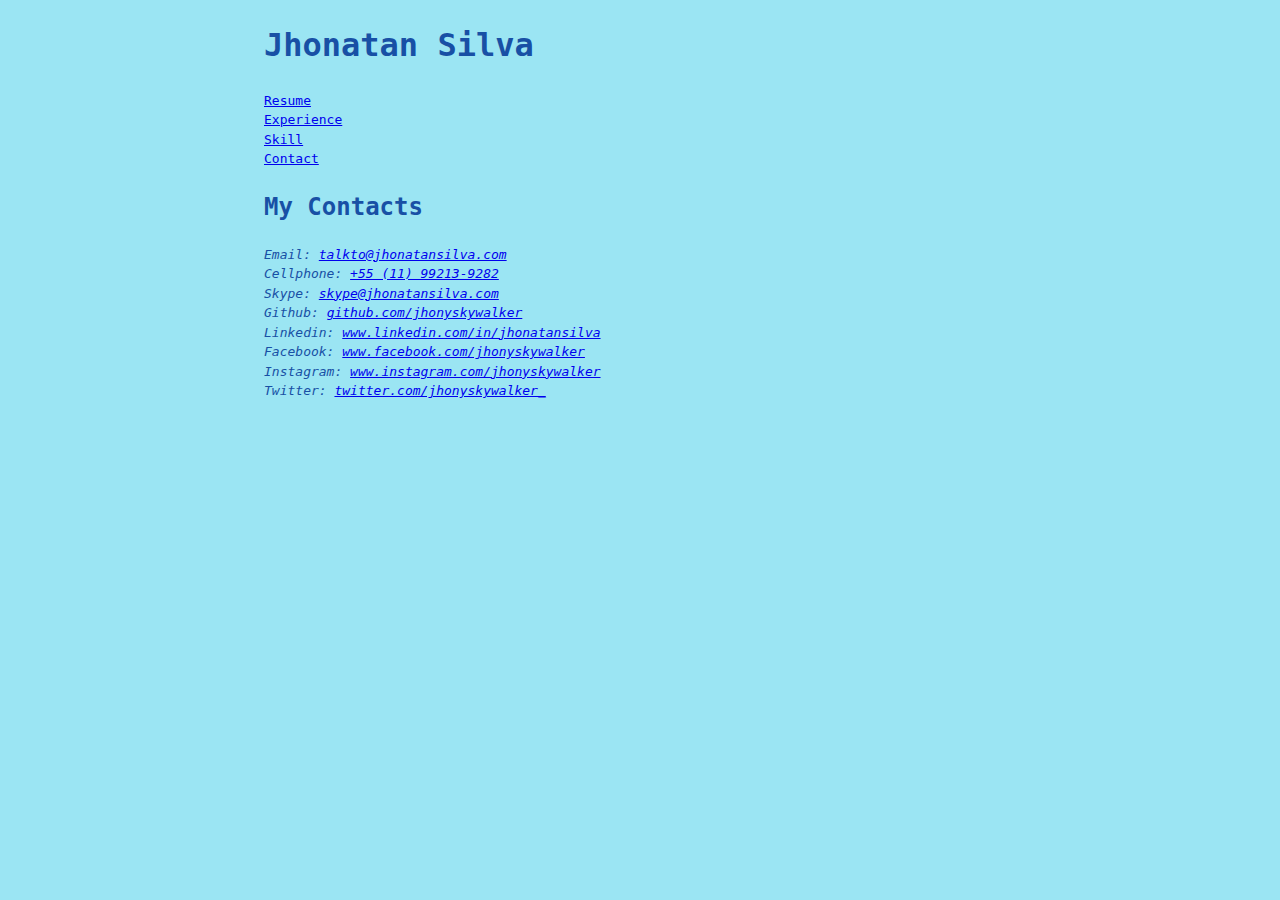
==== contact.html @ 3f1a5a71 "feat: base version" ====
<!DOCTYPE html>
<html>
  <head>
    <meta charset="utf-8">
    <meta http-equiv="X-UA-Compatible" content="IE=edge">
    <meta name="viewport" content="width=device-width, initial-scale=1.0">
    <link rel="stylesheet" type="text/css" href="base.css">
    <link rel="stylesheet" type="text/css" href="contact-list.css">
  </head>

  <body>
    <header class="container">
      <h1>Jhonatan Silva</h1>

      <ul>
        <li><a title="Resume" href="index.html">Resume</a></li>
        <li><a title="Experience" href="experience.html">Experience</a></li>
        <li><a title="Skill" href="skill.html">Skill</a></li>
        <li><a title="Contact" href="contact.html">Contact</a></li>
      </ul>
    </header>

    <section class="container">
      <h2>My Contacts</h2>
      <address class="contact-list">
        <ul>
          <li>Email: <a title="Email" href="mailto:talkto@jhonatansilva.com">talkto@jhonatansilva.com</a></li>
          <li>Cellphone: <a title="Cellphone" href="tellto:+55 (11) 99213-9282">+55 (11) 99213-9282</a></li>
          <li>Skype: <a title="Skype" href="skypeto:skype@jhonatansilva.com">skype@jhonatansilva.com</a></li>
          <li>Github: <a title="Github" href="https://github.com/jhonyskywalker" target="_blank">github.com/jhonyskywalker</a></li>
          <li>Linkedin: <a title="Linkedin" href="https://www.linkedin.com/in/jhonatansilva" target="_blank">www.linkedin.com/in/jhonatansilva</a></li>
          <li>Facebook: <a title="Facebook" href="https://www.facebook.com/jhonyskywalker" target="_blank">www.facebook.com/jhonyskywalker</a></li>
          <li>Instagram: <a title="Instagram" href="https://www.instagram.com/jhonyskywalker" target="_blank">www.instagram.com/jhonyskywalker</a></li>
          <li>Twitter: <a title="Twitter" href="https://twitter.com/jhonyskywalker_" target="_blank">twitter.com/jhonyskywalker_</a></li>
        </ul>
      </address>
    </section>
  </body>
</html>
---- base.css ----
* {
  box-sizing: border-box;
  position: relative;

  -moz-osx-font-smoothing: grayscale;
  -webkit-font-smoothing: antialiased;
  text-rendering: optimizeLegibility;

  -webkit-tap-highlight-color: transparent;

  font-family: monospace;

  line-height: 1.5;
}

body {
  background-color: #9be5f3;
  color: #1850a5;
}

h1 {
  font-size: 32px;
}

h2 {
  font-size: 24px;
}

ul {
  padding: 0;
  list-style: none;
}

.c-red {
  color: #E45A5E;
}

.container {
  max-width: 800px;
  margin: 0 auto;
  padding: 0 24px;
}
---- contact-list.css ----
@media only screen and (max-width: 600px) {
  .contact-list a {
    width: 100%;
    display: block;
    margin-bottom: 24px;
  }
}
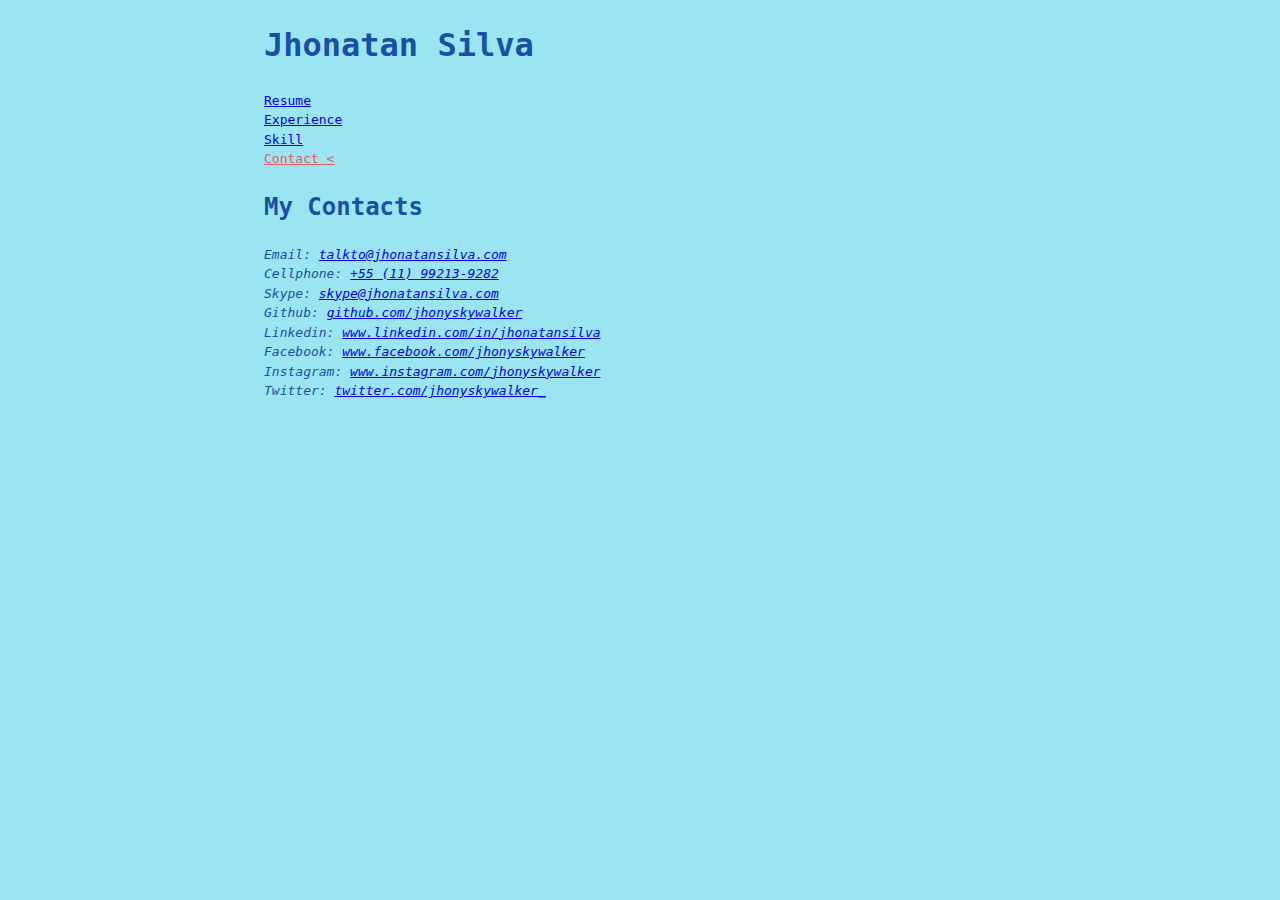
==== commit cebe7247: "feat: add active link indicator" ====
--- a/contact.html
+++ b/contact.html
@@ -2,6 +2,7 @@
 <html>
   <head>
     <meta charset="utf-8">
+    <title>Contact - Jhonatan Silva | Front-End Developer | Web Developer</title>
     <meta http-equiv="X-UA-Compatible" content="IE=edge">
     <meta name="viewport" content="width=device-width, initial-scale=1.0">
     <link rel="stylesheet" type="text/css" href="base.css">
@@ -16,7 +17,7 @@
         <li><a title="Resume" href="index.html">Resume</a></li>
         <li><a title="Experience" href="experience.html">Experience</a></li>
         <li><a title="Skill" href="skill.html">Skill</a></li>
-        <li><a title="Contact" href="contact.html">Contact</a></li>
+        <li><a class="c-red" title="Contact" href="contact.html">Contact <</a></li>
       </ul>
     </header>
 
